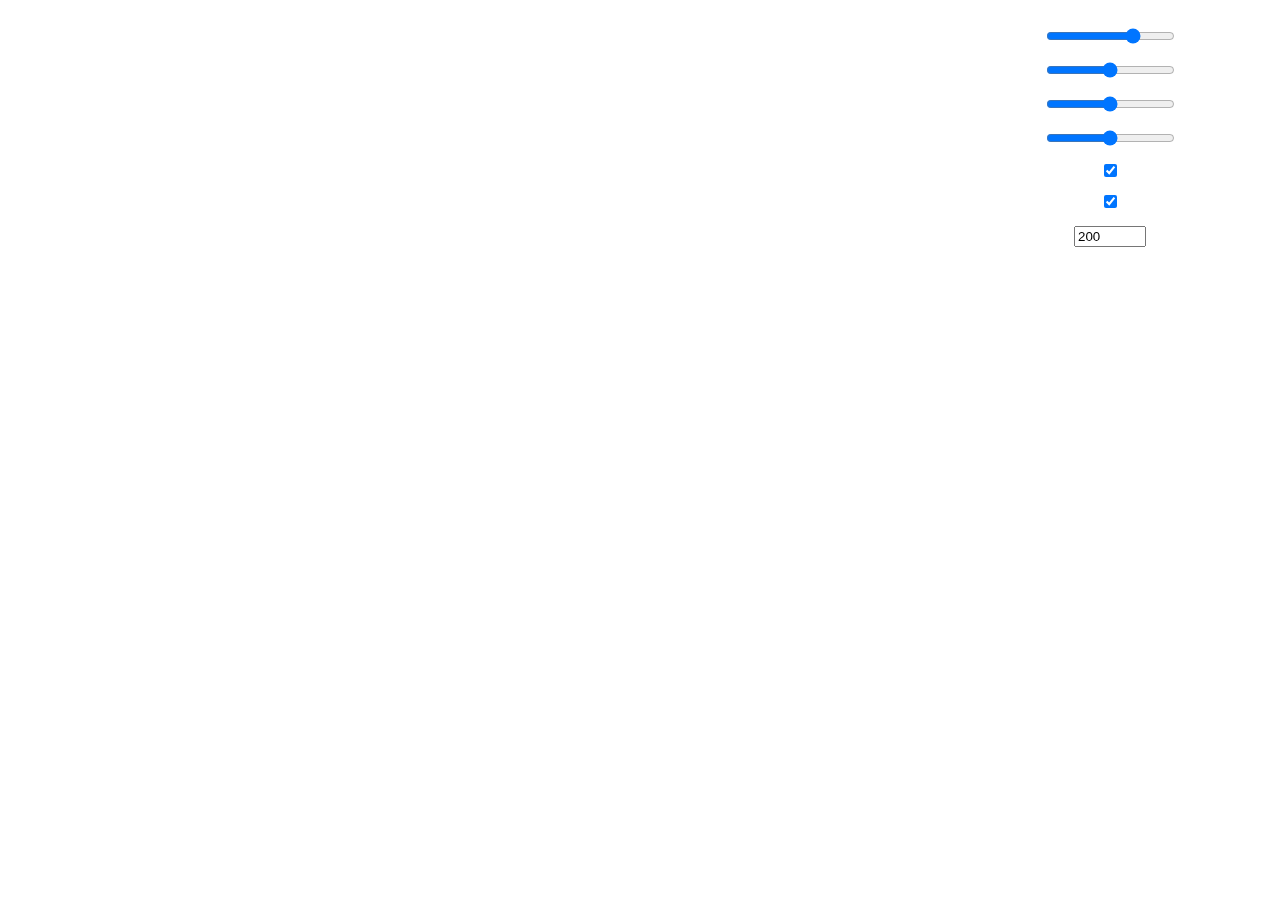
==== web/biquartic_patch/index.html @ 7c34f371 "finished implementing  biquartic patch3" ====
<!DOCTYPE html>
<html lang="en">

<head>
    <meta charset="UTF-8">
    <meta name="viewport" content="width=device-width, initial-scale=1.0">
    <meta http-equiv="X-UA-Compatible" content="ie=edge">
    <link rel="stylesheet" href="https://necolas.github.io/normalize.css/8.0.1/normalize.css">
    <link rel="stylesheet" href="index.css">
    <title>Graphics</title>
</head>

<body>
    <canvas id="drawable"></canvas>

    <div class="editor">
        <label for="scale-slider">Scale: </label>
        <input type="range" min="0.1" max="5000" value="3500" id="scale-slider">

        <label for="rotate-x-slider">TranslateX: </label>
        <input type="range" min="-20" max="20" value="0" id="rotate-x-slider">

        <label for="rotate-y-slider">TranslateY: </label>
        <input type="range" min="-20" max="20" value="0" id="rotate-y-slider">

        <label for="rotate-z-slider">TranslateZ: </label>
        <input type="range" min="-20" max="20" value="0" id="rotate-z-slider">

        <label for="d1-checkbox">Show d1</label>
        <input id="d1-checkbox" checked="true" type="checkbox">

        <label for="d2-checkbox">Show d2</label>
        <input id="d2-checkbox" checked="true" type="checkbox">

        <label for="point-count">Point count:</label>
        <input id="point-count" min="50" max="1000" value="200" type="number">
    </div>

    <script src="/lodash.js"></script>
    <script src="/Core/DCoordinates.js"></script>
    <script src="/Core/Matrix.js"></script>
    <script src="/Core/ColumnMatrix.js"></script>
    <script src="/Core/RowMatrix.js"></script>
    <script src="/Core/TriangularMatrix.js"></script>
    <script src="/Core/RealSquareMatrix.js"></script>
    <script src="/Core/HCoordinate3.js"></script>
    <script src="/Core/GenericCurve3.js"></script>
    <script src="/Core/ParametricCurve3.js"></script>
    <script src="/Core/ParametricCurves.js"></script>
    <script src="/Core/TriangularFace.js"></script>
    <script src="/Core/TCoordinate4.js"></script>
    <script src="/Core/Color4.js"></script>
    <script src="/Core/Material.js"></script>
    <script src="/Core/TriangulatedMesh3.js"></script>
    <script src="/Core/ParametricSurface3.js"></script>
    <script src="/Core/Utils.js"></script>
    <script src="/Core/Derivatives.js"></script>
    <script src="/Core/LinearCombination3.js"></script>
    <script src="/Core/CyclicCurve3.js"></script>
    <script src="/Core/TensorProductSurface.js"></script>
    <script src="BiquarticPatch3.js"></script>
    <script src="index.js"></script>
</body>

</html>
---- web/biquartic_patch/index.css ----
canvas {
    width: 100%;
    height: 100%;
    margin: 0;
    padding: 0;
}

body {
    height: 100vh;
    margin: 0;
    padding: 0;
    overflow: hidden;
}

.editor {
    position: absolute;
    width: 25vw;
    color: white;
    display: inline-block;
    right: 0;
    background-color: rgba(255, 255, 255, 0.1);
    padding: 10px 10px 10px 10px;
    height: 100%;
}

.editor > input {
    display: block;
    margin: auto;
}

.editor > label {
    display: inline-block;
}
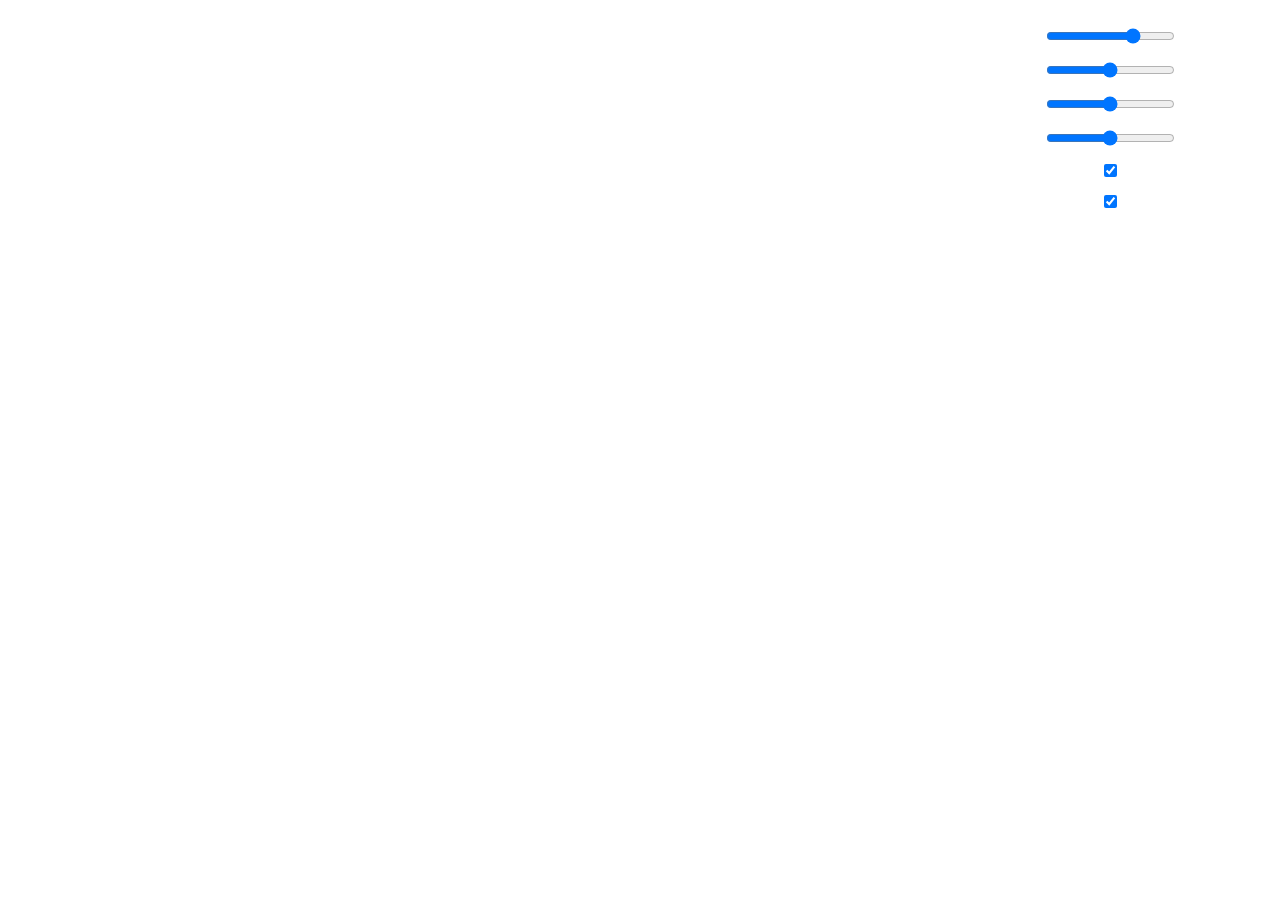
==== commit cc3f0323: "Finished homework I hope" ====
--- a/web/biquartic_patch/index.html
+++ b/web/biquartic_patch/index.html
@@ -26,14 +26,11 @@
         <label for="rotate-z-slider">TranslateZ: </label>
         <input type="range" min="-20" max="20" value="0" id="rotate-z-slider">
 
-        <label for="d1-checkbox">Show d1</label>
+        <label for="d1-checkbox">Show before interpolation</label>
         <input id="d1-checkbox" checked="true" type="checkbox">
 
-        <label for="d2-checkbox">Show d2</label>
+        <label for="d2-checkbox">Show after interpolation</label>
         <input id="d2-checkbox" checked="true" type="checkbox">
-
-        <label for="point-count">Point count:</label>
-        <input id="point-count" min="50" max="1000" value="200" type="number">
     </div>
 
     <script src="/lodash.js"></script>
